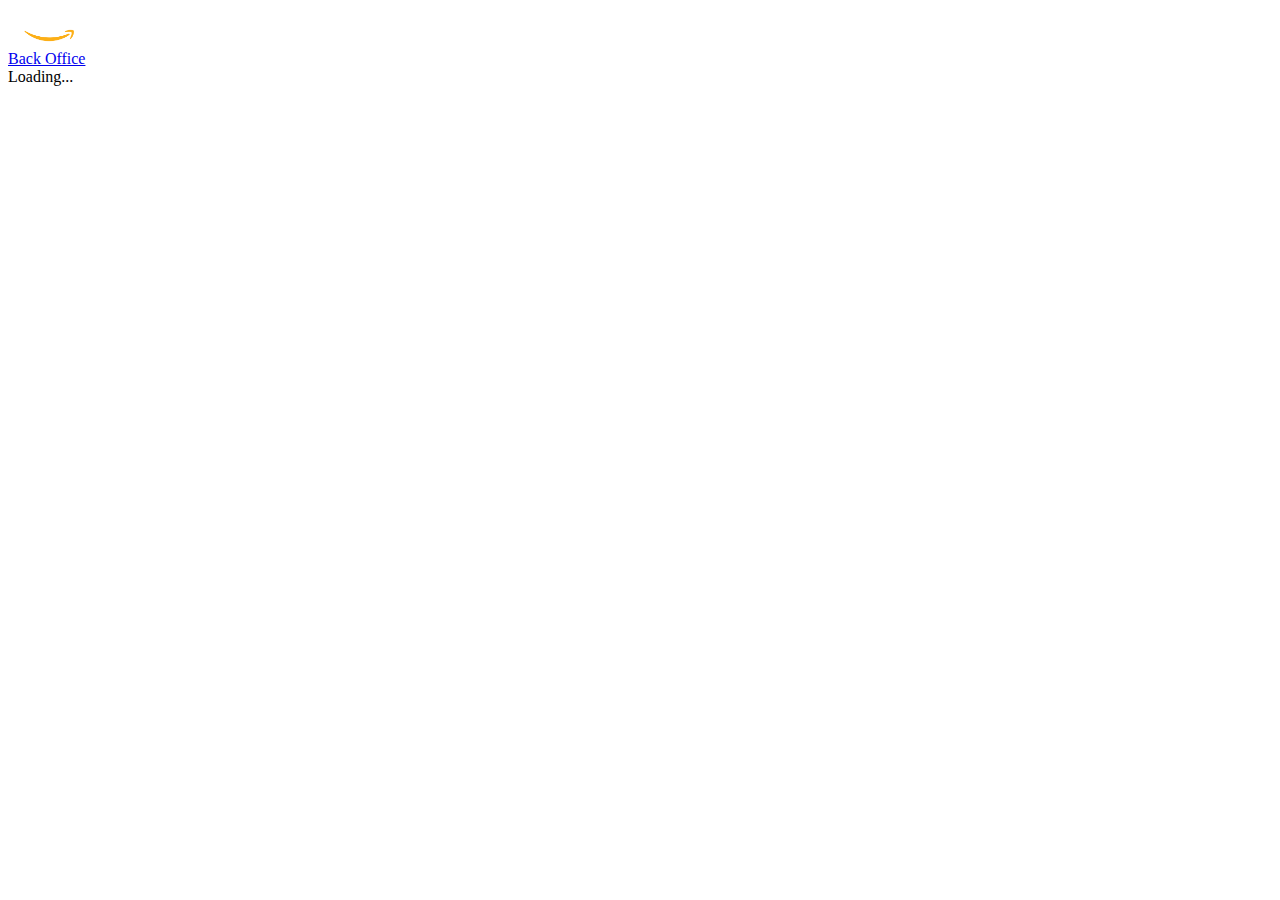
==== index.html @ 3f8dadb3 "Form and Index html" ====
<!DOCTYPE html>
<html lang="en">
<head>
    <meta charset="UTF-8">
    <meta name="viewport" content="width=device-width, initial-scale=1.0">
    <title>Document</title>
    <link href='https://cdn.jsdelivr.net/npm/bootstrap@5.3.2/dist/css/bootstrap.min.css' rel='stylesheet' integrity='sha384-T3c6CoIi6uLrA9TneNEoa7RxnatzjcDSCmG1MXxSR1GAsXEV/Dwwykc2MPK8M2HN' crossorigin='anonymous'><script src='https://cdn.jsdelivr.net/npm/bootstrap@5.3.2/dist/js/bootstrap.bundle.min.js' integrity='sha384-C6RzsynM9kWDrMNeT87bh95OGNyZPhcTNXj1NW7RuBCsyN/o0jlpcV8Qyq46cDfL' crossorigin='anonymous'></script>
    <link href="assets/css/style.css" rel="stylesheet">

</head>
<body>
    <header class="bg-dark">
      <div class="p-2 container-fluid d-flex flex-row justify-content-between align-items-center">
        <div>
          <img src="assets/img/logo.webp" width="100px">
        </div>
        <div>
          <a class="text-white" href="form.html">Back Office</a>
        </div>
      </div>
    </header>
    <main>
      <div class="container">
        <div id="spinner" class="mt-4 d-flex justify-content-center">
          <div class="spinner-border" role="status">
            <span class="visually-hidden">Loading...</span>
          </div>
        </div>
        </div>
        <div class="container">
          <div id="productContainer" class="row">
           
          </div>
        </div>
     
    </main>
    <script src="assets/js/index.js"></script>
</body>
</html>
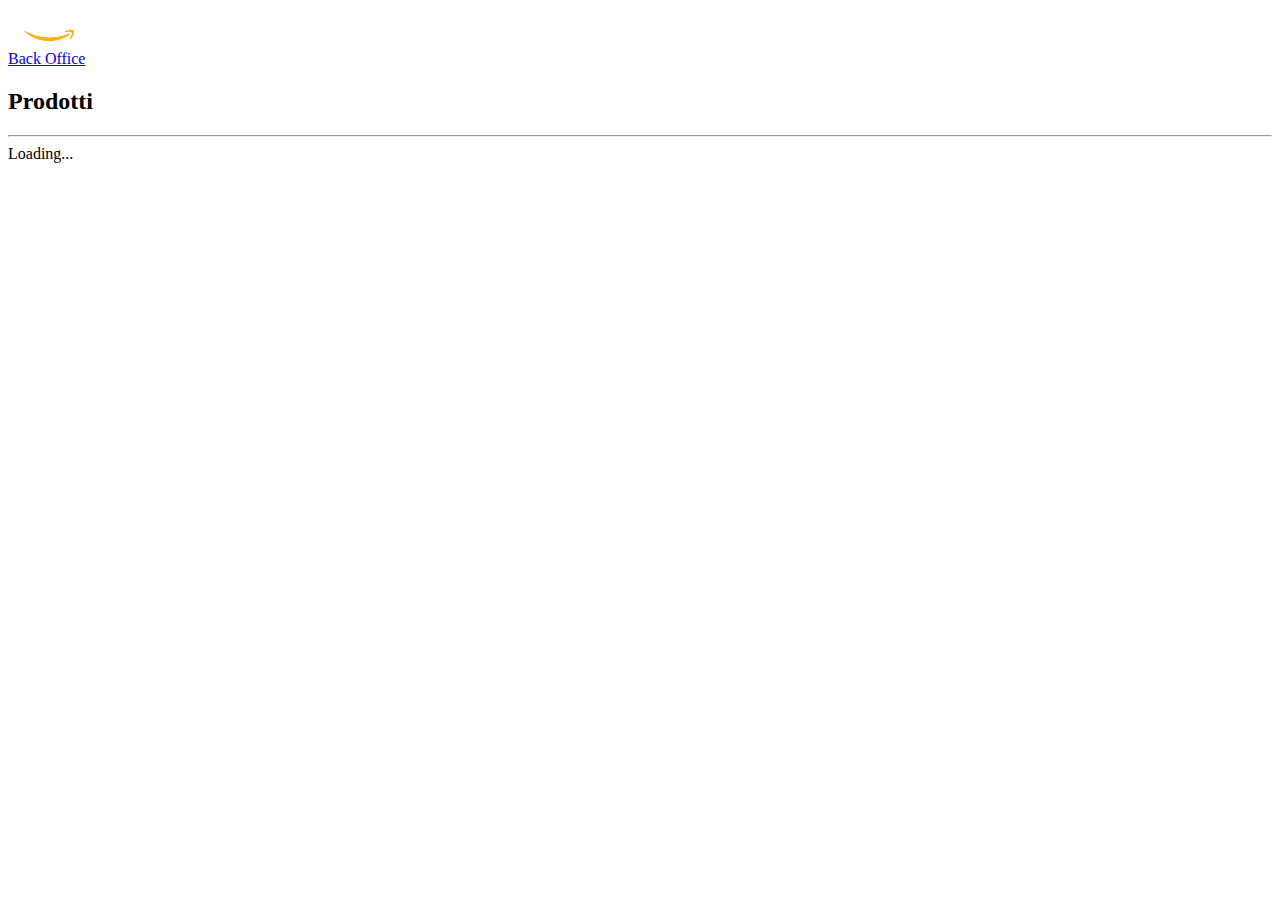
==== commit 40c634d2: "Progetto Settimanale 8 mar" ====
--- a/index.html
+++ b/index.html
@@ -21,6 +21,8 @@
     </header>
     <main>
       <div class="container">
+        <h2 class="mt-4">Prodotti</h2>
+        <hr>
         <div id="spinner" class="mt-4 d-flex justify-content-center">
           <div class="spinner-border" role="status">
             <span class="visually-hidden">Loading...</span>
--- a/assets/css/style.css
+++ b/assets/css/style.css
@@ -0,0 +1,3 @@
+.empty{
+    border: 1px solid red;
+}